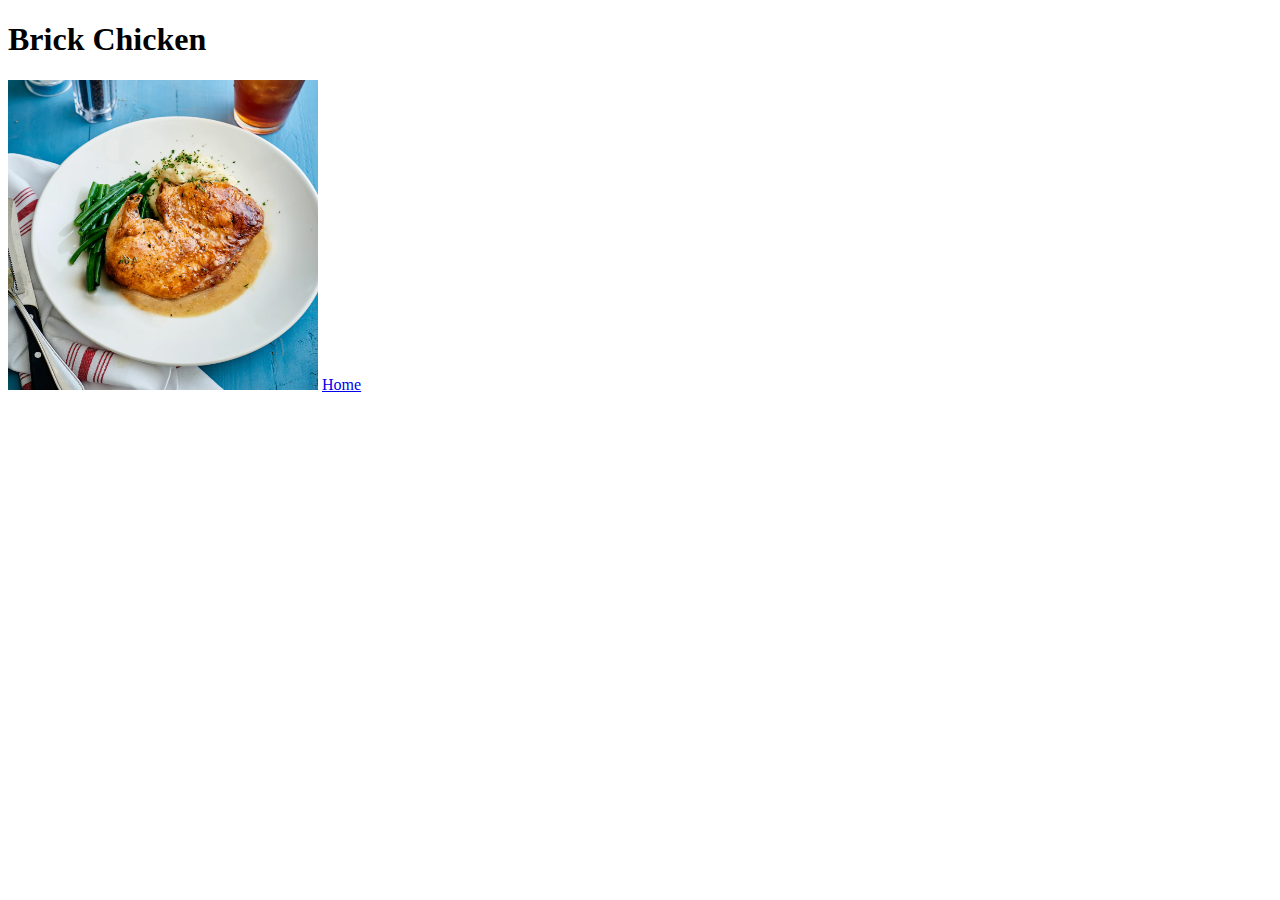
==== recipes/brick-chicken.html @ 8cae54c3 "added image tags and height specs" ====
<!DOCTYPE html>
<html lang="en">
<head>
    <meta charset="UTF-8">
    <meta name="viewport" content="width=device-width, initial-scale=1.0">
    <title>Brick Chicken</title>
</head>
<body>
    <h1>Brick Chicken</h1>
    <img src="../images/brick-chick.jpg"
    alt="Image of Brick Chicken"
    height="310"
    width="310">
    <a href="../index.html">Home</a>
</body>
</html>
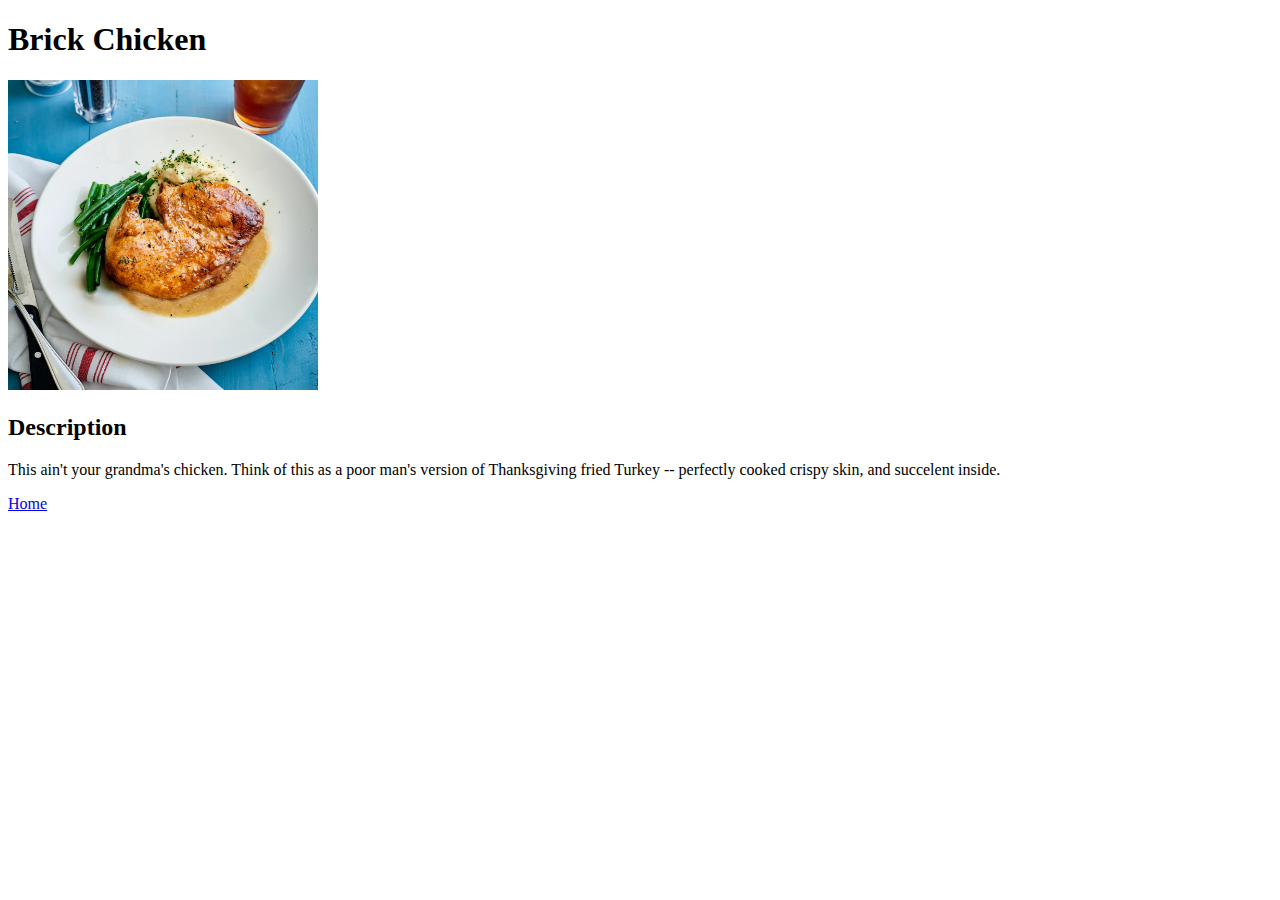
==== commit c5e5a9dd: "Descriptions for each recipe" ====
--- a/recipes/brick-chicken.html
+++ b/recipes/brick-chicken.html
@@ -11,6 +11,10 @@
     alt="Image of Brick Chicken"
     height="310"
     width="310">
+    <h2>Description</h2>
+    <p>This ain't your grandma's chicken. Think of this as
+    a poor man's version of Thanksgiving fried Turkey --
+    perfectly cooked crispy skin, and succelent inside. </p>
     <a href="../index.html">Home</a>
 </body>
 </html>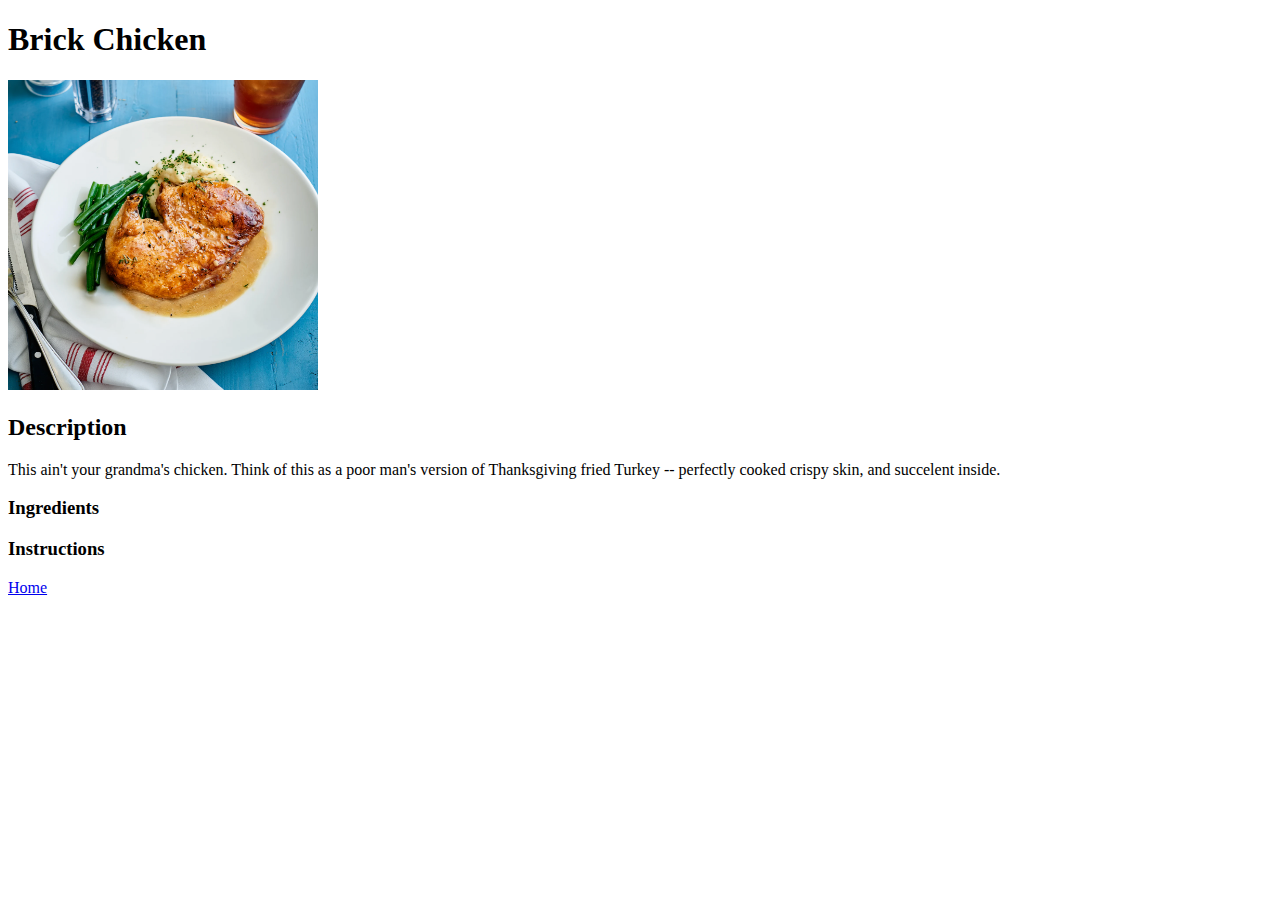
==== commit f1185f47: "Added sumac sauce page and instructions/ingredients" ====
--- a/recipes/brick-chicken.html
+++ b/recipes/brick-chicken.html
@@ -15,6 +15,8 @@
     <p>This ain't your grandma's chicken. Think of this as
     a poor man's version of Thanksgiving fried Turkey --
     perfectly cooked crispy skin, and succelent inside. </p>
+    <h3>Ingredients</h3>
+    <h3>Instructions</h3>
     <a href="../index.html">Home</a>
 </body>
 </html>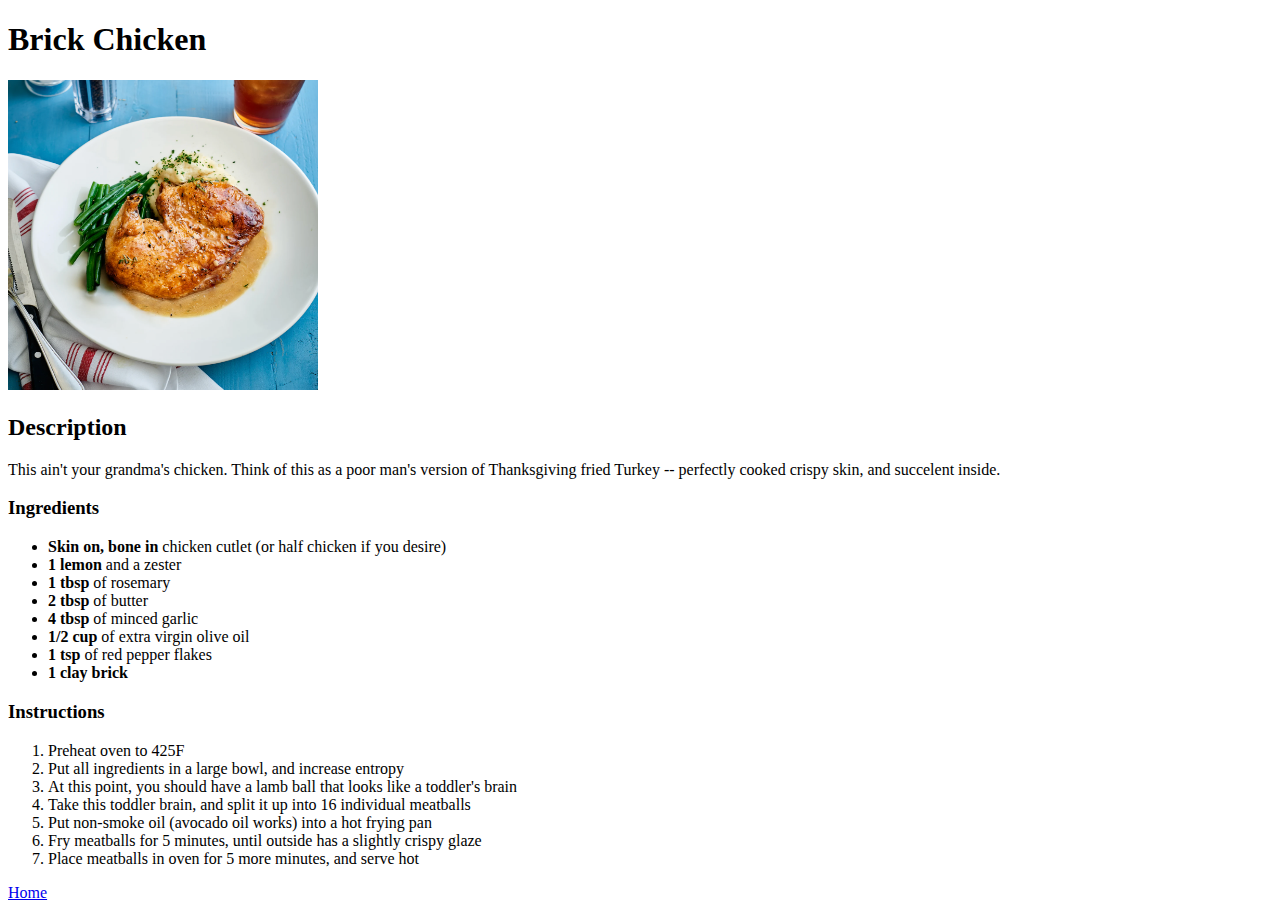
==== commit d36d43f9: "hot choc recipe, and partial recipe for brick chicken" ====
--- a/recipes/brick-chicken.html
+++ b/recipes/brick-chicken.html
@@ -16,7 +16,26 @@
     a poor man's version of Thanksgiving fried Turkey --
     perfectly cooked crispy skin, and succelent inside. </p>
     <h3>Ingredients</h3>
+    <ul>
+        <li><strong>Skin on, bone in</strong> chicken cutlet (or half chicken if you desire)</li>
+        <li><strong>1 lemon</strong> and a zester</li>
+        <li><strong>1 tbsp</strong> of rosemary</li>
+        <li><strong>2 tbsp</strong> of butter</li>
+        <li><strong>4 tbsp</strong> of minced garlic</li>
+        <li><strong>1/2 cup</strong> of extra virgin olive oil</li>
+        <li><strong>1 tsp</strong> of red pepper flakes</li>
+        <li><strong>1 clay brick</strong></li>
+    </ul>
     <h3>Instructions</h3>
+    <ol>
+        <li>Preheat oven to 425F</li>
+        <li>Put all ingredients in a large bowl, and increase entropy</li>
+        <li>At this point, you should have a lamb ball that looks like a toddler's brain</li>
+        <li>Take this toddler brain, and split it up into 16 individual meatballs</li>
+        <li>Put non-smoke oil (avocado oil works) into a hot frying pan</li>
+        <li>Fry meatballs for 5 minutes, until outside has a slightly crispy glaze</li>
+        <li>Place meatballs in oven for 5 more minutes, and serve hot</li>
+    </ol>
     <a href="../index.html">Home</a>
 </body>
 </html>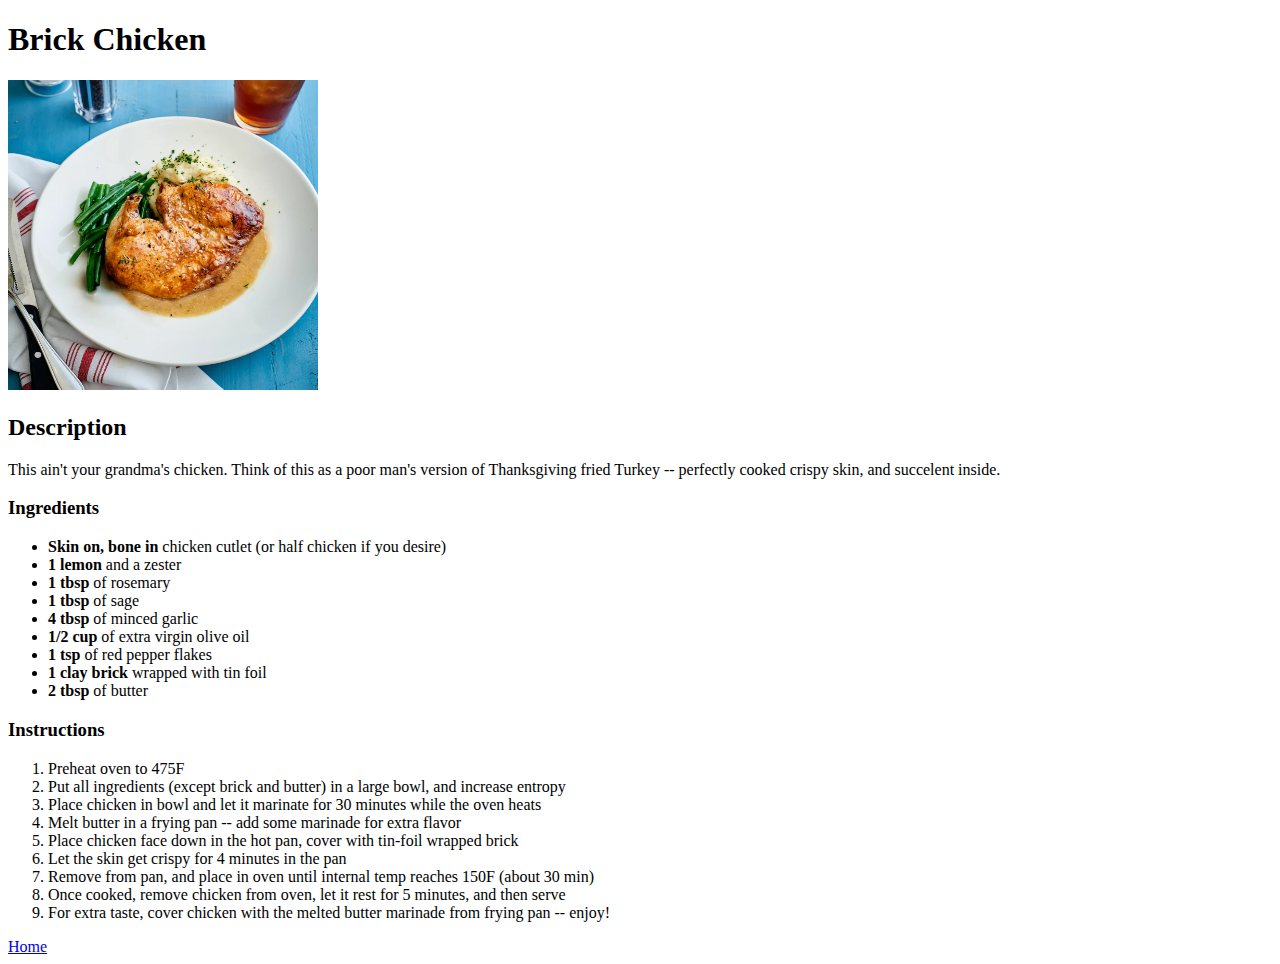
==== commit 808f70c9: "Completed brick chicken ingredients and steps" ====
--- a/recipes/brick-chicken.html
+++ b/recipes/brick-chicken.html
@@ -20,21 +20,24 @@
         <li><strong>Skin on, bone in</strong> chicken cutlet (or half chicken if you desire)</li>
         <li><strong>1 lemon</strong> and a zester</li>
         <li><strong>1 tbsp</strong> of rosemary</li>
-        <li><strong>2 tbsp</strong> of butter</li>
+        <li><strong>1 tbsp</strong> of sage</li>
         <li><strong>4 tbsp</strong> of minced garlic</li>
         <li><strong>1/2 cup</strong> of extra virgin olive oil</li>
         <li><strong>1 tsp</strong> of red pepper flakes</li>
-        <li><strong>1 clay brick</strong></li>
+        <li><strong>1 clay brick</strong> wrapped with tin foil</li>
+        <li><strong>2 tbsp</strong> of butter</li>
     </ul>
     <h3>Instructions</h3>
     <ol>
-        <li>Preheat oven to 425F</li>
-        <li>Put all ingredients in a large bowl, and increase entropy</li>
-        <li>At this point, you should have a lamb ball that looks like a toddler's brain</li>
-        <li>Take this toddler brain, and split it up into 16 individual meatballs</li>
-        <li>Put non-smoke oil (avocado oil works) into a hot frying pan</li>
-        <li>Fry meatballs for 5 minutes, until outside has a slightly crispy glaze</li>
-        <li>Place meatballs in oven for 5 more minutes, and serve hot</li>
+        <li>Preheat oven to 475F</li>
+        <li>Put all ingredients (except brick and butter) in a large bowl, and increase entropy</li>
+        <li>Place chicken in bowl and let it marinate for 30 minutes while the oven heats</li>
+        <li>Melt butter in a frying pan -- add some marinade for extra flavor</li>
+        <li>Place chicken face down in the hot pan, cover with tin-foil wrapped brick</li>
+        <li>Let the skin get crispy for 4 minutes in the pan</li>
+        <li>Remove from pan, and place in oven until internal temp reaches 150F (about 30 min)</li>
+        <li>Once cooked, remove chicken from oven, let it rest for 5 minutes, and then serve</li>
+        <li>For extra taste, cover chicken with the melted butter marinade from frying pan -- enjoy!</li>
     </ol>
     <a href="../index.html">Home</a>
 </body>
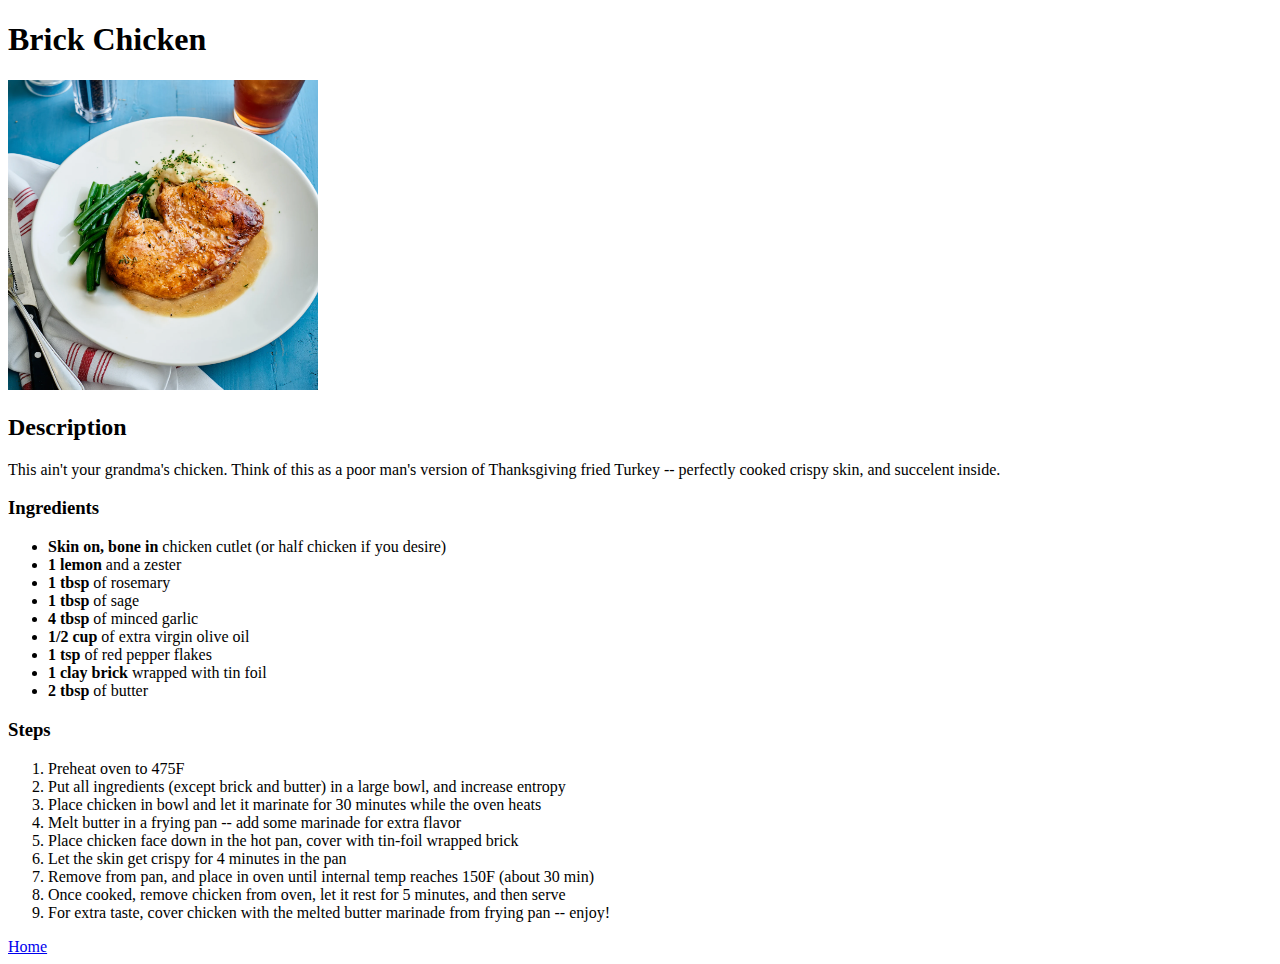
==== commit e20dc44a: "changed 'instructions' to 'steps'" ====
--- a/recipes/brick-chicken.html
+++ b/recipes/brick-chicken.html
@@ -27,7 +27,7 @@
         <li><strong>1 clay brick</strong> wrapped with tin foil</li>
         <li><strong>2 tbsp</strong> of butter</li>
     </ul>
-    <h3>Instructions</h3>
+    <h3>Steps</h3>
     <ol>
         <li>Preheat oven to 475F</li>
         <li>Put all ingredients (except brick and butter) in a large bowl, and increase entropy</li>
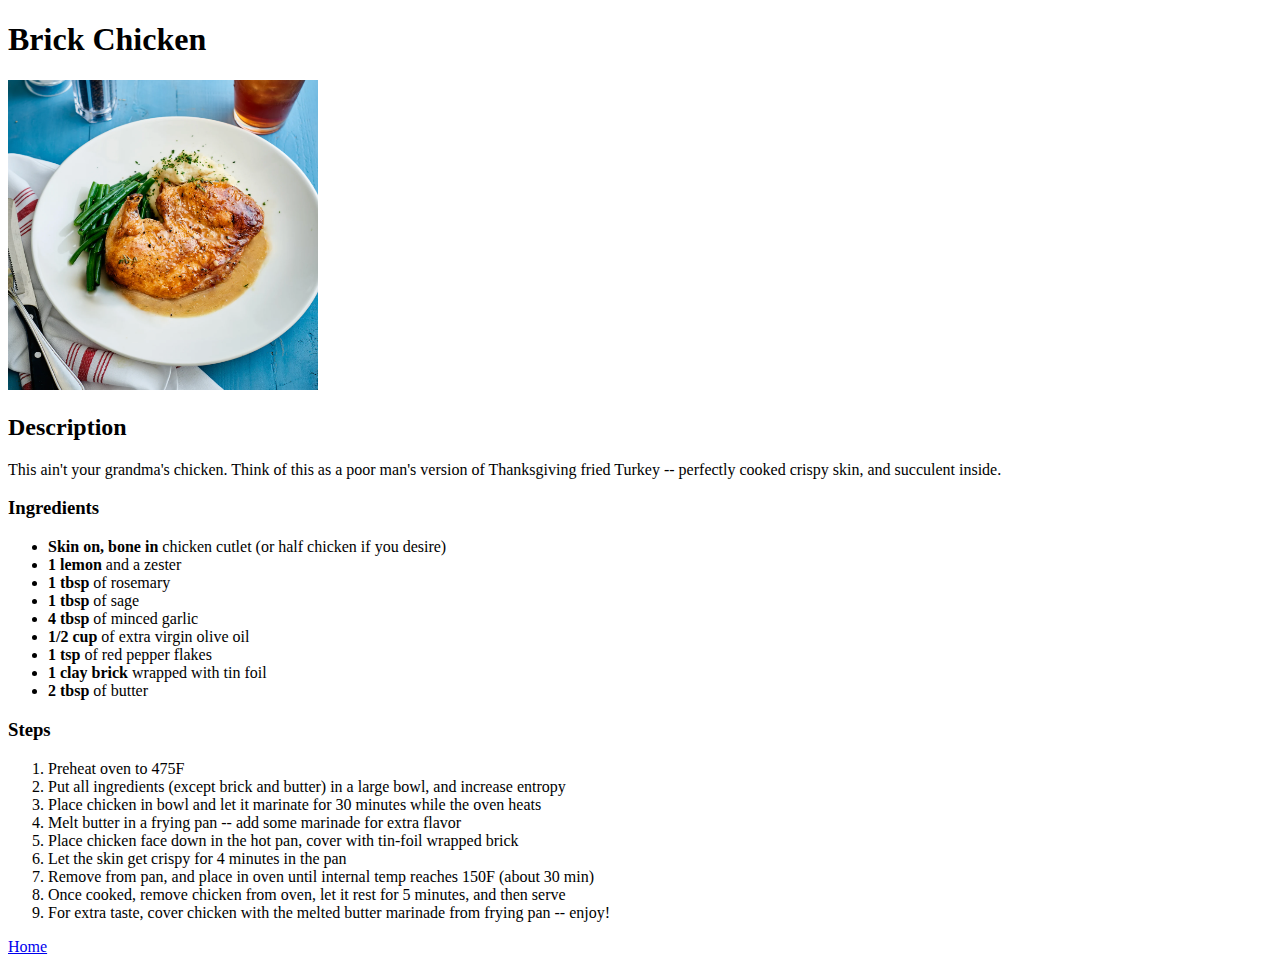
==== commit 1651e0f2: "fixed some typos in brick-chicken and sumac-sauce" ====
--- a/recipes/brick-chicken.html
+++ b/recipes/brick-chicken.html
@@ -14,7 +14,7 @@
     <h2>Description</h2>
     <p>This ain't your grandma's chicken. Think of this as
     a poor man's version of Thanksgiving fried Turkey --
-    perfectly cooked crispy skin, and succelent inside. </p>
+    perfectly cooked crispy skin, and succulent inside. </p>
     <h3>Ingredients</h3>
     <ul>
         <li><strong>Skin on, bone in</strong> chicken cutlet (or half chicken if you desire)</li>
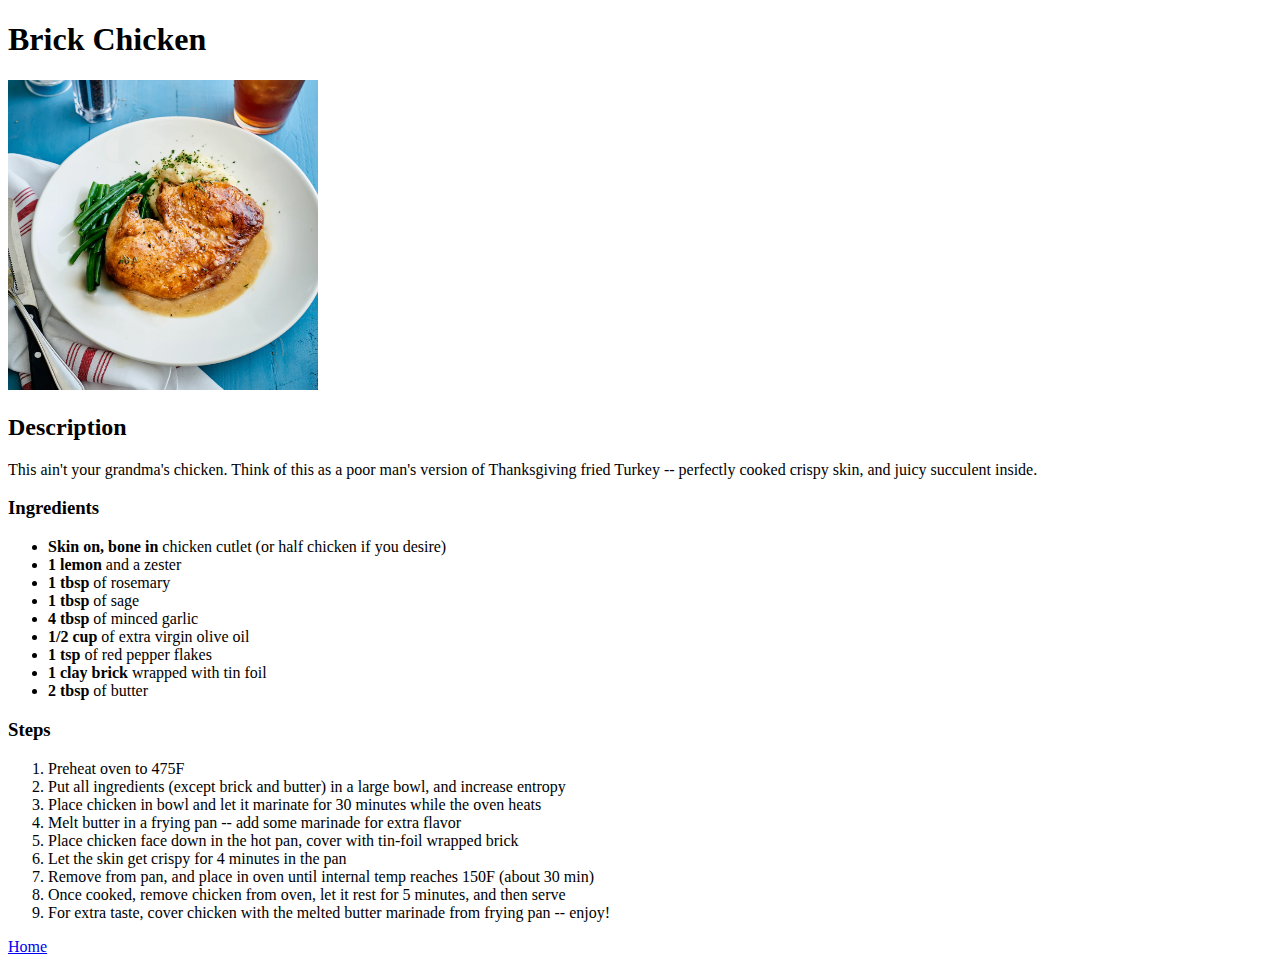
==== commit 90c4cadf: "added comments in the recipes html files and deleted empty files" ====
--- a/recipes/brick-chicken.html
+++ b/recipes/brick-chicken.html
@@ -1,23 +1,31 @@
 <!DOCTYPE html>
 <html lang="en">
+<!-- Webpage meta-data -->
 <head>
     <meta charset="UTF-8">
     <meta name="viewport" content="width=device-width, initial-scale=1.0">
     <title>Brick Chicken</title>
 </head>
+<!-- Webpage body -->
 <body>
+    <!-- Header and image for the recipe -->
     <h1>Brick Chicken</h1>
     <img src="../images/brick-chick.jpg"
     alt="Image of Brick Chicken"
     height="310"
     width="310">
+
+    <!-- Description of recipe -->
     <h2>Description</h2>
     <p>This ain't your grandma's chicken. Think of this as
     a poor man's version of Thanksgiving fried Turkey --
-    perfectly cooked crispy skin, and succulent inside. </p>
+    perfectly cooked crispy skin, and juicy succulent inside. </p>
+
+    <!-- Ingredients section (unordered list) -->
     <h3>Ingredients</h3>
     <ul>
-        <li><strong>Skin on, bone in</strong> chicken cutlet (or half chicken if you desire)</li>
+        <li><strong>Skin on, bone in</strong> chicken cutlet 
+            (or half chicken if you desire)</li>
         <li><strong>1 lemon</strong> and a zester</li>
         <li><strong>1 tbsp</strong> of rosemary</li>
         <li><strong>1 tbsp</strong> of sage</li>
@@ -27,18 +35,29 @@
         <li><strong>1 clay brick</strong> wrapped with tin foil</li>
         <li><strong>2 tbsp</strong> of butter</li>
     </ul>
+
+    <!-- Steps section (ordered list) -->
     <h3>Steps</h3>
     <ol>
         <li>Preheat oven to 475F</li>
-        <li>Put all ingredients (except brick and butter) in a large bowl, and increase entropy</li>
-        <li>Place chicken in bowl and let it marinate for 30 minutes while the oven heats</li>
-        <li>Melt butter in a frying pan -- add some marinade for extra flavor</li>
-        <li>Place chicken face down in the hot pan, cover with tin-foil wrapped brick</li>
+        <li>Put all ingredients (except brick and butter) 
+            in a large bowl, and increase entropy</li>
+        <li>Place chicken in bowl and let it marinate for 
+            30 minutes while the oven heats</li>
+        <li>Melt butter in a frying pan -- add some marinade 
+            for extra flavor</li>
+        <li>Place chicken face down in the hot pan, cover 
+            with tin-foil wrapped brick</li>
         <li>Let the skin get crispy for 4 minutes in the pan</li>
-        <li>Remove from pan, and place in oven until internal temp reaches 150F (about 30 min)</li>
-        <li>Once cooked, remove chicken from oven, let it rest for 5 minutes, and then serve</li>
-        <li>For extra taste, cover chicken with the melted butter marinade from frying pan -- enjoy!</li>
+        <li>Remove from pan, and place in oven until internal 
+            temp reaches 150F (about 30 min)</li>
+        <li>Once cooked, remove chicken from oven, let it rest 
+            for 5 minutes, and then serve</li>
+        <li>For extra taste, cover chicken with the melted butter 
+            marinade from frying pan -- enjoy!</li>
     </ol>
+
+    <!-- Return home to landing page (index.html) -->
     <a href="../index.html">Home</a>
 </body>
 </html>